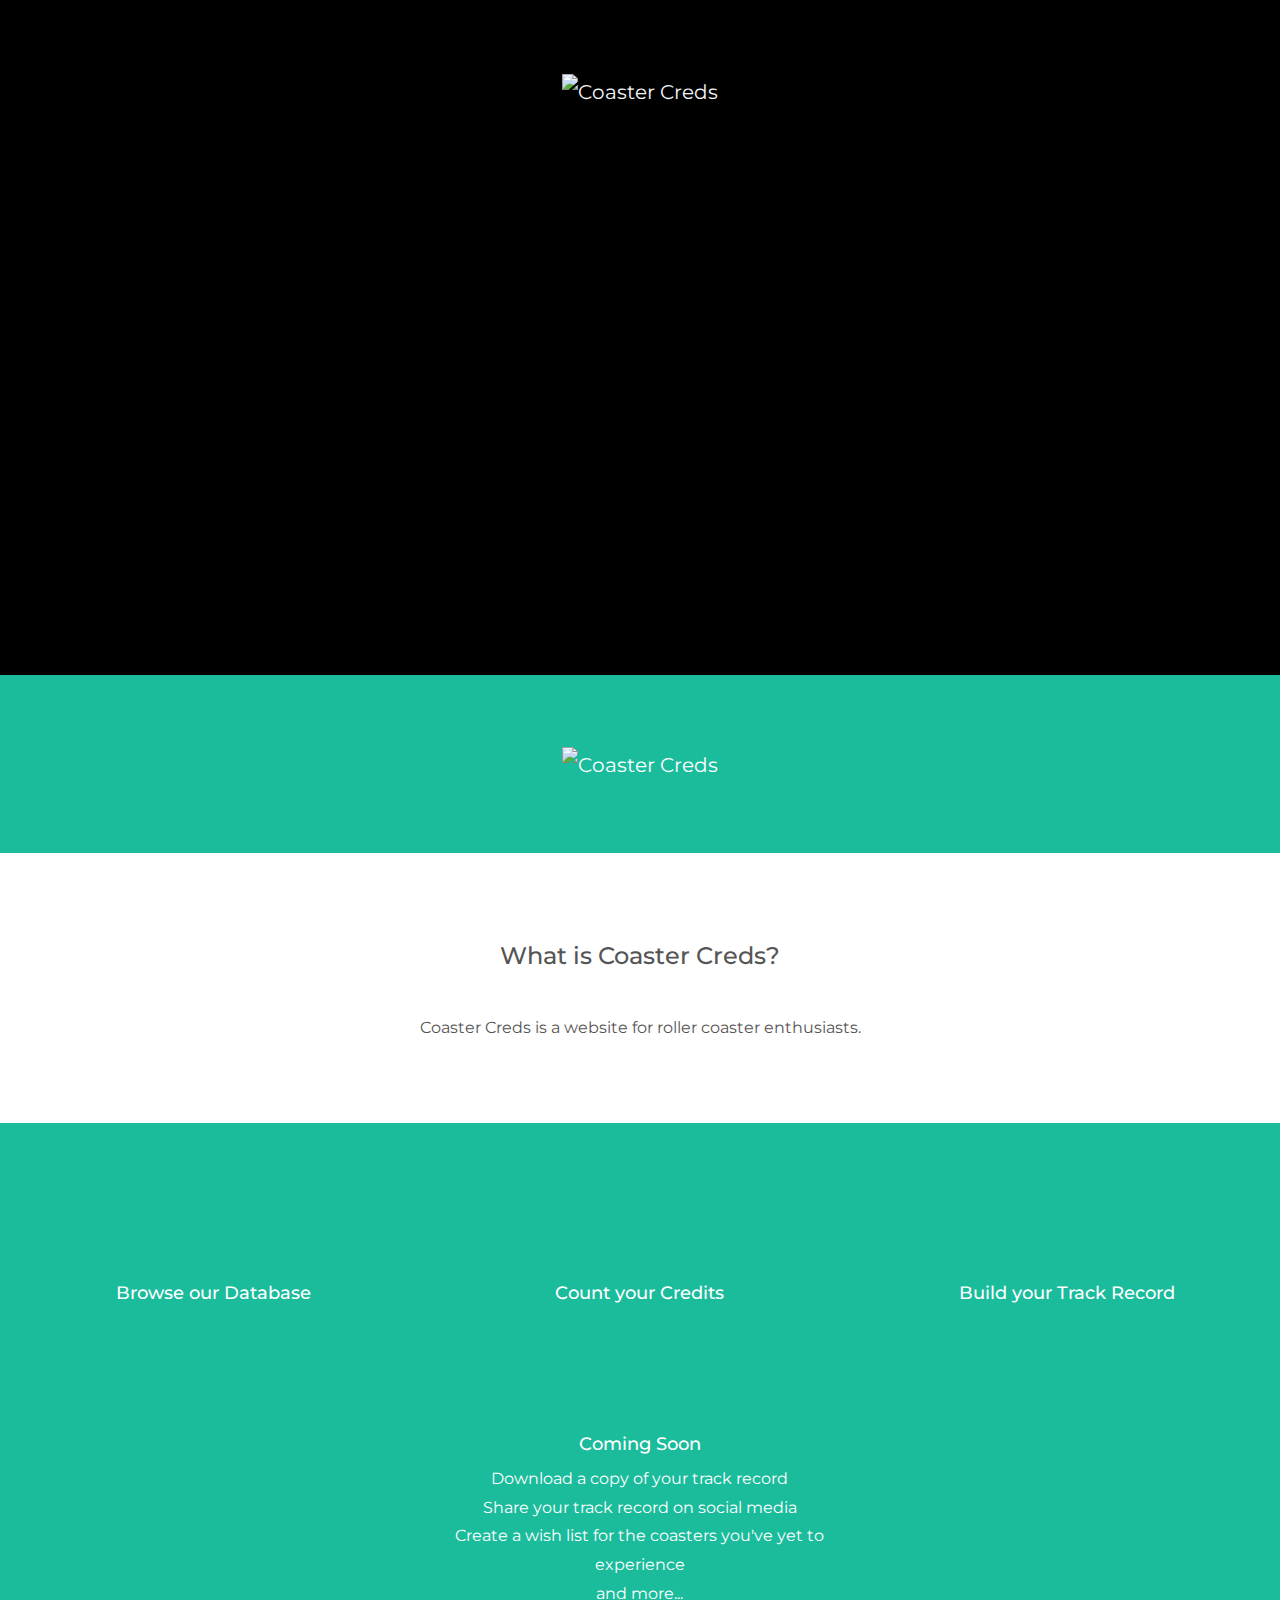
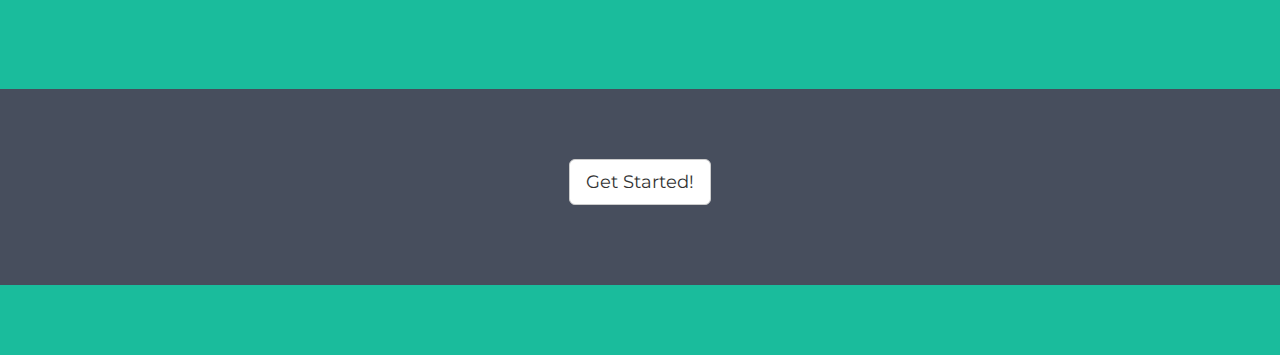
==== test.html @ 43ce565d "WIP" ====
<!DOCTYPE html>
<html lang="en">
<head>

  <title>Coaster Creds</title>
  <meta charset="utf-8">
  <meta name="viewport" content="width=device-width, initial-scale=1">
  <link rel="stylesheet" href="https://maxcdn.bootstrapcdn.com/bootstrap/3.3.7/css/bootstrap.min.css">
  <link href="https://fonts.googleapis.com/css?family=Montserrat" rel="stylesheet">
  <script src="https://ajax.googleapis.com/ajax/libs/jquery/3.3.1/jquery.min.js"></script>
  <script src="https://maxcdn.bootstrapcdn.com/bootstrap/3.3.7/js/bootstrap.min.js"></script>
 
  <link rel="stylesheet" type="text/css" href="style.css">
 
</head>
<body>




<header>
  <div class="overlay"></div>
  <video playsinline="playsinline" autoplay="autoplay" muted="muted" loop="loop">
    <source src="kumbavid.mp4" type="video/mp4">
  </video>
  <div class="container h-100">
    <div class="d-flex text-center h-100">
      <div class="content">
        <br><br><img src="ccbannersm.png" class="img-responsive" style="display:inline" alt="Coaster Creds"/>
      </div>
    </div>
  </div>
</header>

<!-- First Container -->


	
<div class="container-fluid bg-3 text-center video-container">
<div class="content">
  <img src="ccbannersm.png" class="img-responsive" style="display:inline" alt="Coaster Creds"/></div>


</div>	
</div>

<!-- Second Container -->
<div class="container-fluid bg-1 text-center">
  <h3 class="margin">What is Coaster Creds?</h3>
  <p>Coaster Creds is a website for roller coaster enthusiasts.</p>
  </a>
</div>


<!-- Third Container (Grid) -->
<div class="container-fluid bg-3 text-center">    
  <h3 class="margin"></h3><br>
  <div class="row">
    <div class="col-sm-4">
      <h4>Browse our Database</h4>
	  <p></p>
      <!--<img src="" class="img-responsive margin" style="width:100%" alt="Image">-->
    </div>
    <div class="col-sm-4"> 
       <h4>Count your Credits</h4>
	   <p></p>
      <!--<img src="" class="img-responsive margin" style="width:100%" alt="Image">-->
    </div>
    <div class="col-sm-4"> 
       <h4>Build your Track Record</h4>
	   <p></p>
      <!--<img src="" class="img-responsive margin" style="width:100%" alt="Image">-->
</div>

<!-- Third Container (Grid) -->
<div class="container-fluid bg-3 text-center">    
  <h3 class="margin"></h3><br>
  <div class="row">
  <div class="col-sm-4"></div>
    <div class="col-sm-4">
	<h4>Coming Soon</h4>
	 
	 <p>Download a copy of your track record<br>
	 Share your track record on social media<br>
	 Create a wish list for the coasters you've yet to experience<br>
	 and more...
	 </p>
	 
	 </div>
	 <div class="col-sm-4"></div>
	
	</div>
</div>


<!-- Footer -->
<footer class="container-fluid bg-2 text-center">
  <p>	<a href="https://playground.eca.ed.ac.uk/~s1772368/coaster/items.php" class="btn btn-default btn-lg mt-10">Get Started!</a></p> 
</footer>

</body>
</html>
---- style.css ----
body {
      font: 20px Montserrat, sans-serif;
      line-height: 1.8;
      color: #f5f6f7;
  }
  p {font-size: 16px;}
  .margin {margin-bottom: 45px;}
  .bg-3 { 
      background-color: #1abc9c; /* Green */
      color: #ffffff;
  }
  .bg-2 { 
      background-color: #474e5d; /* Dark Blue */
      color: #ffffff;
  }
  .bg-1 { 
      background-color: #ffffff; /* White */
      color: #555555;
  }
  .bg-4 { 
      background-color: #2f2f2f; /* Black Gray */
      color: #fff;
  }
  .container-fluid {
      padding-top: 70px;
      padding-bottom: 70px;
  }

  .card-body {
	  background-color: #2f2f2f;
  }
  
header {
  position: relative;
  background-color: black;
  height: 75vh;
  min-height: 25rem;
  width: 100%;
  overflow: hidden;
}

header video {
  position: absolute;
  top: 50%;
  left: 50%;
  min-width: 100%;
  min-height: 100%;
  width: auto;
  height: auto;
  z-index: 0;
  -ms-transform: translateX(-50%) translateY(-50%);
  -moz-transform: translateX(-50%) translateY(-50%);
  -webkit-transform: translateX(-50%) translateY(-50%);
  transform: translateX(-50%) translateY(-50%);
}

header .container {
  position: relative;
  z-index: 2;
}

header .overlay {
  position: absolute;
  top: 0;
  left: 0;
  height: 100%;
  width: 100%;
  background-color: black;
  opacity: 0.5;
  z-index: 1;
}

@media (pointer: coarse) and (hover: none) {
  header {
    background: url('https://source.unsplash.com/XT5OInaElMw/1600x900') black no-repeat center center scroll;
  }
  header video {
    display: none;
  }
}
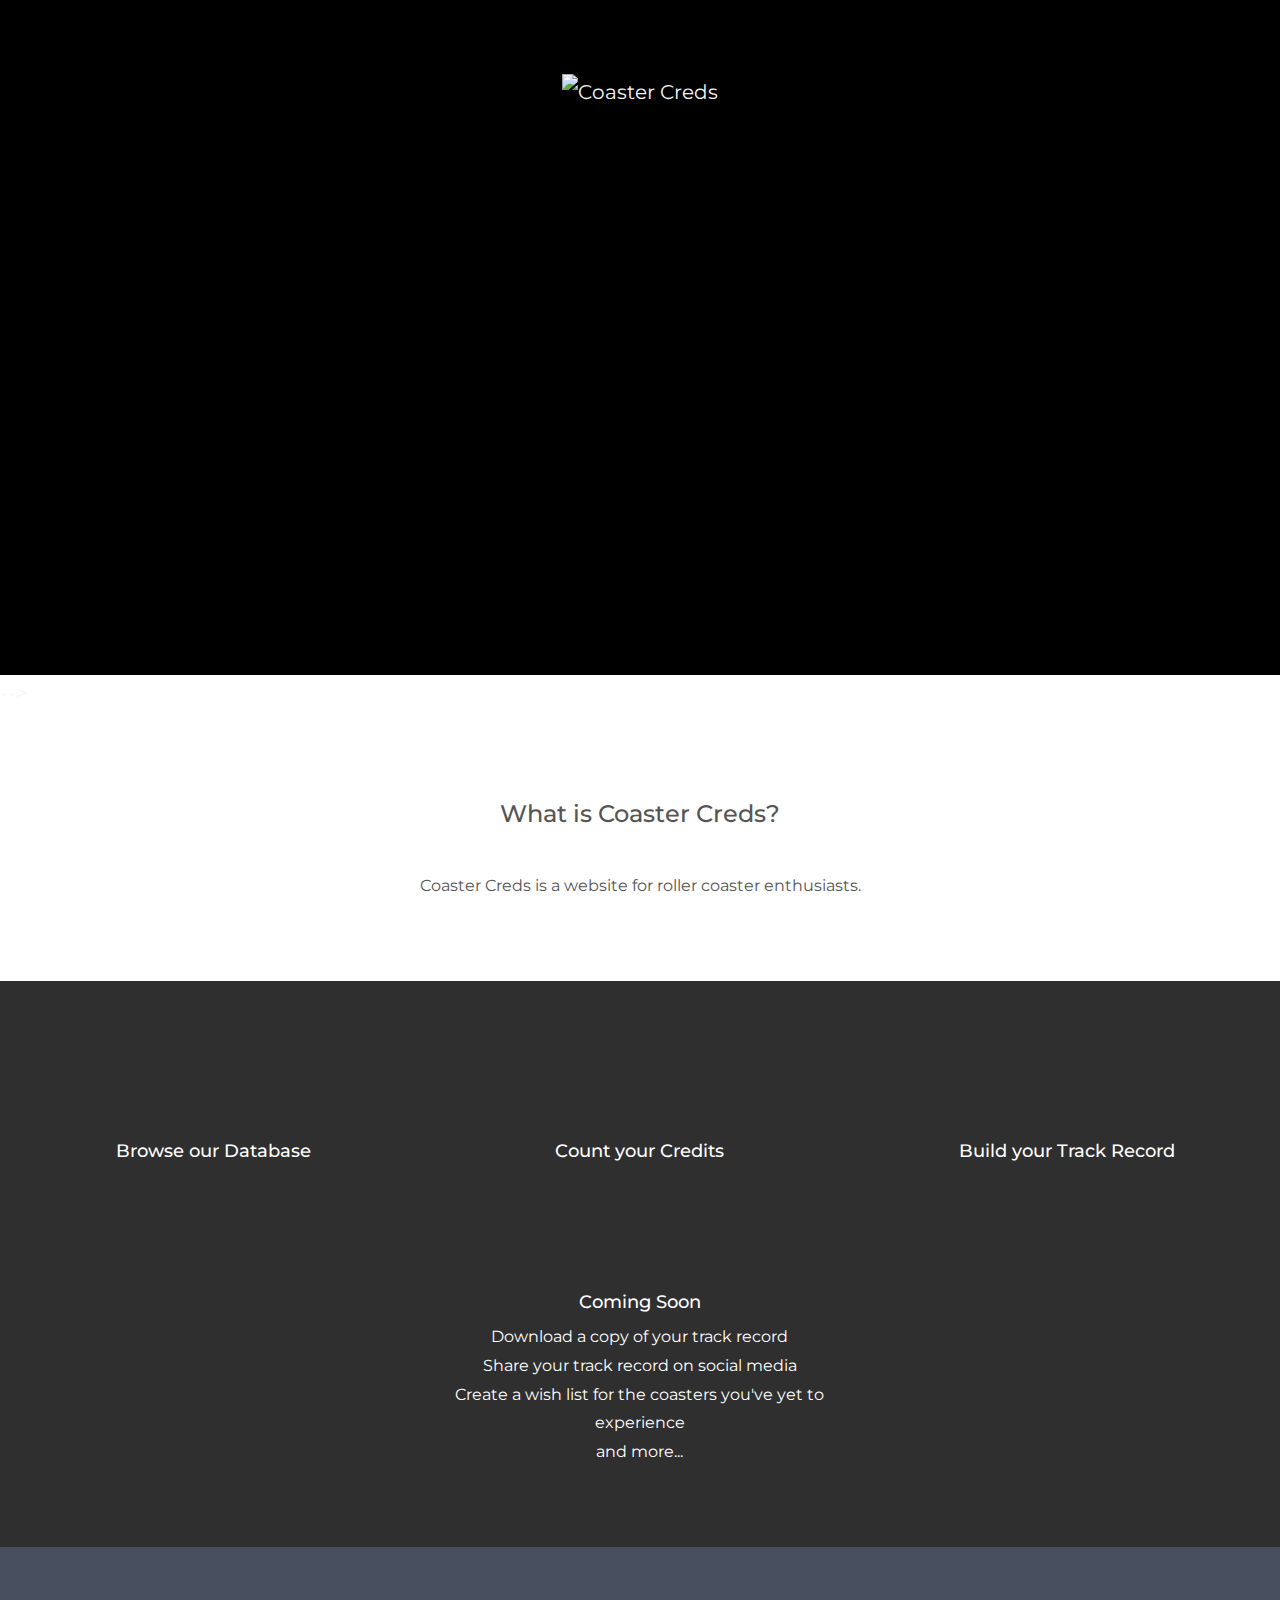
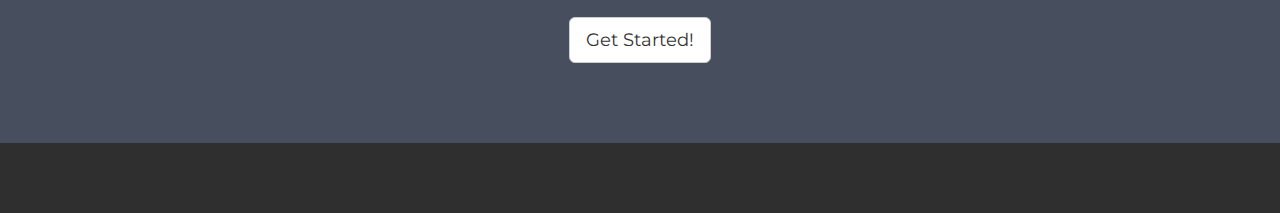
==== commit 8de8dabe: "Aesthetic Tweaks" ====
--- a/test.html
+++ b/test.html
@@ -36,13 +36,13 @@
 
 
 	
-<div class="container-fluid bg-3 text-center video-container">
+<!--<div class="container-fluid bg-3 text-center video-container">
 <div class="content">
-  <img src="ccbannersm.png" class="img-responsive" style="display:inline" alt="Coaster Creds"/></div>
+  <!--<img src="ccbannersm2.png" class="img-responsive" style="display:inline" alt="Coaster Creds"/></div>-->
 
 
 </div>	
-</div>
+</div>-->
 
 <!-- Second Container -->
 <div class="container-fluid bg-1 text-center">
@@ -53,7 +53,7 @@
 
 
 <!-- Third Container (Grid) -->
-<div class="container-fluid bg-3 text-center">    
+<div class="container-fluid bg-4 text-center">    
   <h3 class="margin"></h3><br>
   <div class="row">
     <div class="col-sm-4">
@@ -73,7 +73,7 @@
 </div>
 
 <!-- Third Container (Grid) -->
-<div class="container-fluid bg-3 text-center">    
+<div class="container-fluid bg-4 text-center">    
   <h3 class="margin"></h3><br>
   <div class="row">
   <div class="col-sm-4"></div>
--- a/style.css
+++ b/style.css
@@ -72,7 +72,7 @@
 
 @media (pointer: coarse) and (hover: none) {
   header {
-    background: url('https://source.unsplash.com/XT5OInaElMw/1600x900') black no-repeat center center scroll;
+    background: url('https://i.ibb.co/VTHsKNM/placeholder.jpg') black no-repeat center center scroll;
   }
   header video {
     display: none;
